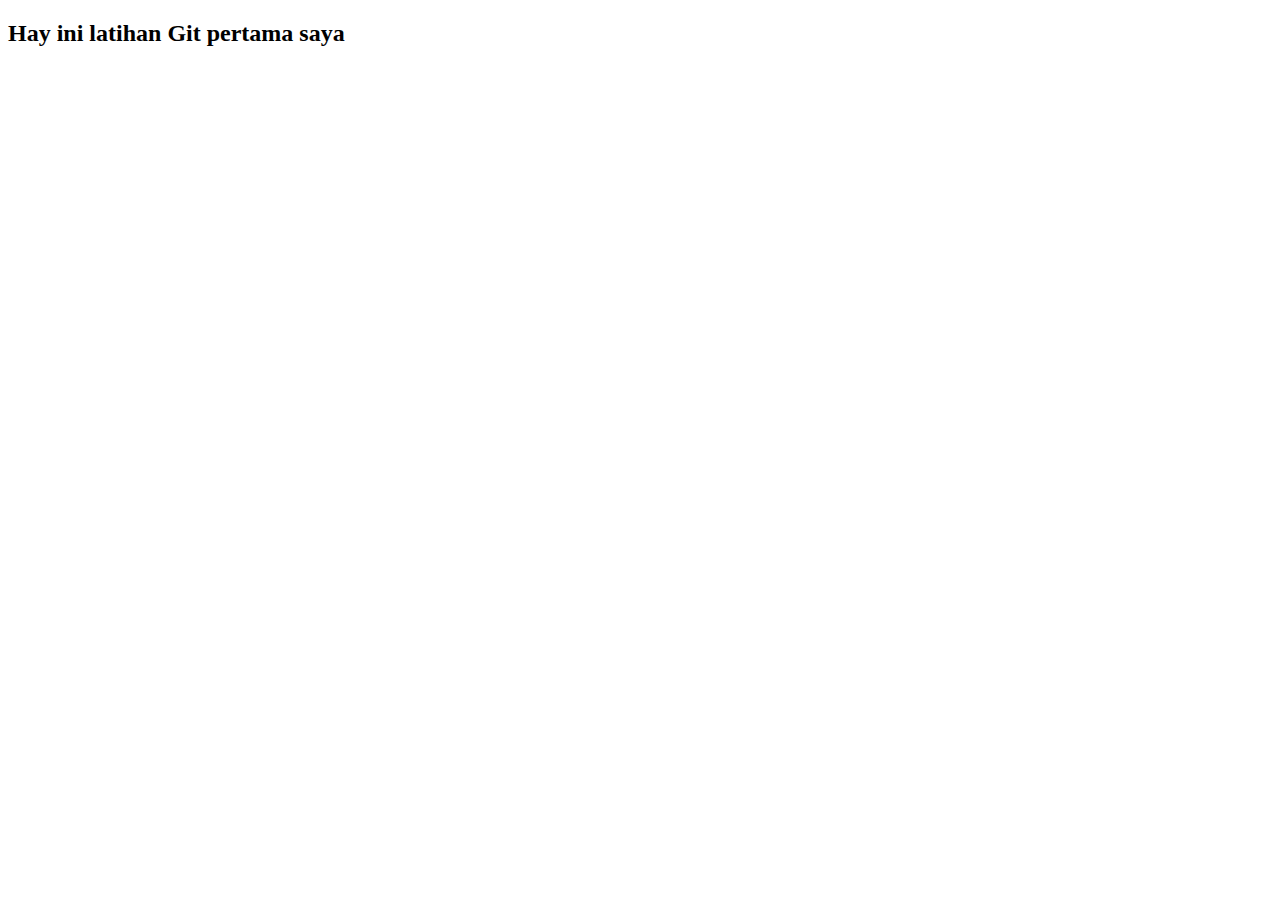
==== index.html @ f01a4bd5 "Menambah file index.html" ====
<!DOCTYPE html>
<html lang="en">
<head>
    <meta charset="UTF-8">
    <meta name="viewport" content="width=device-width, initial-scale=1.0">
    <title>Latihan Git</title>
</head>
<body>
    <h2>Hay ini latihan Git pertama saya</h2>
</body>
</html>
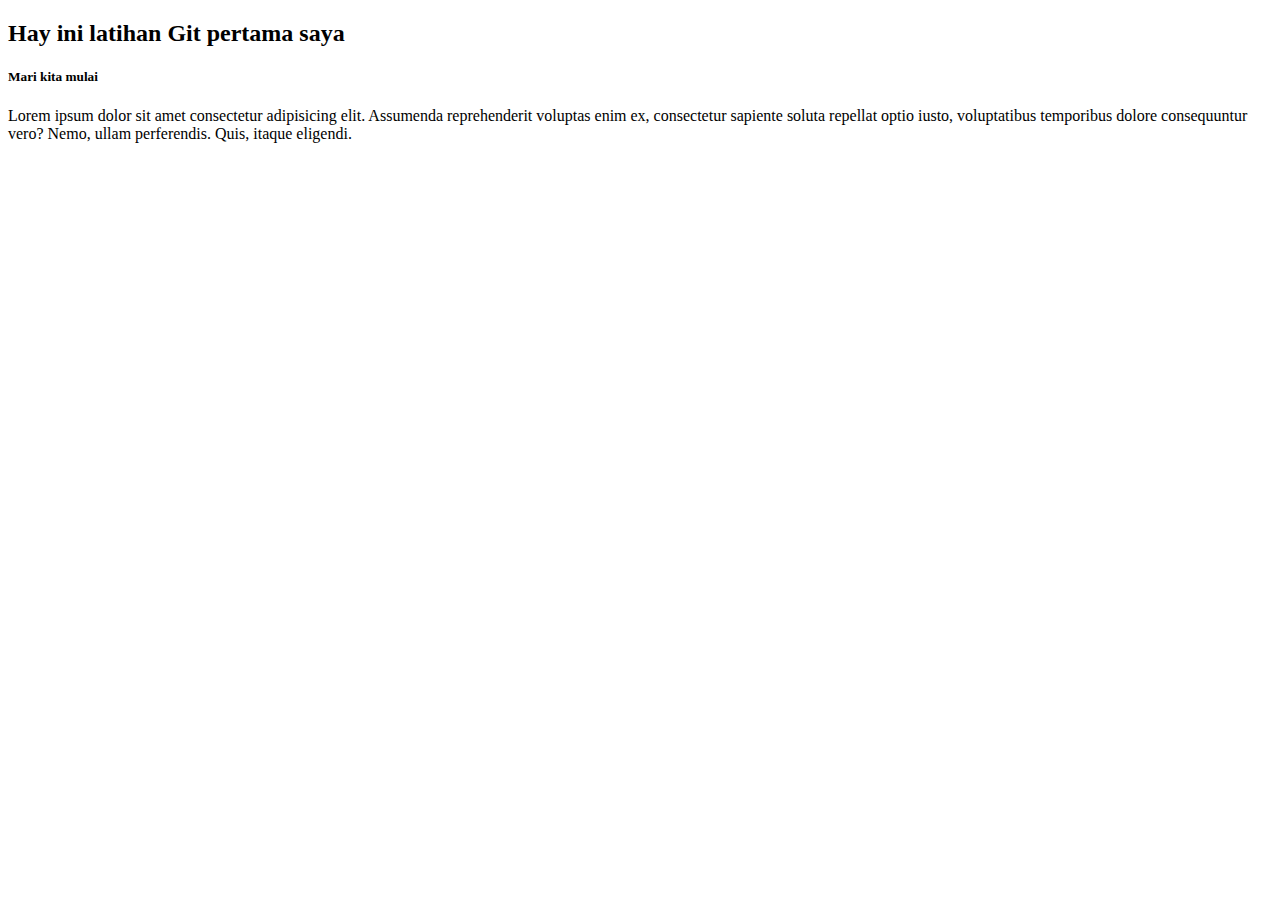
==== commit 7846f455: "Tambah file style.css dan modif index.html" ====
--- a/index.html
+++ b/index.html
@@ -7,5 +7,7 @@
 </head>
 <body>
     <h2>Hay ini latihan Git pertama saya</h2>
+    <h5>Mari kita mulai</h5>
+    <p>Lorem ipsum dolor sit amet consectetur adipisicing elit. Assumenda reprehenderit voluptas enim ex, consectetur sapiente soluta repellat optio iusto, voluptatibus temporibus dolore consequuntur vero? Nemo, ullam perferendis. Quis, itaque eligendi.</p>
 </body>
 </html>